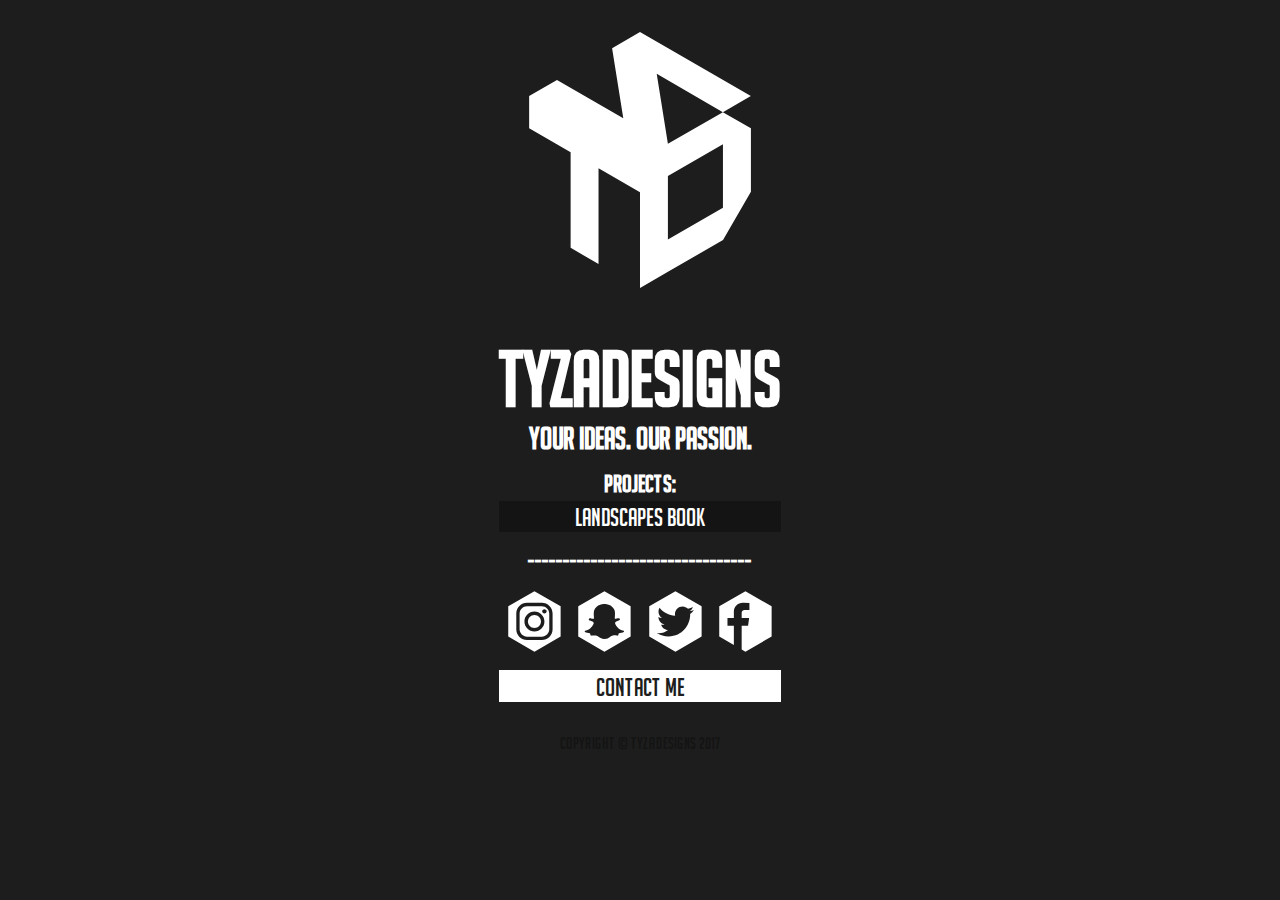
==== index.html @ cb1c9320 "Upload everything" ====
<html>

    <head>

        <title>TyzaDesigns &mdash; Home</title>

        <link href="css/stylesheet.css" rel="stylesheet" type="text/css" />

    </head>

    <body>

        <section id="content">
            
        </section>

        <img id="logo" src="assets/svg/logo.svg" />

        <section id="page-title">

        <h1>TyzaDesigns</h1>

        <h3>Your ideas. Our Passion.</h3>

        <h4>Projects:</h4>

        <a id="link" href="https://edwardspessot.com">Landscapes Book</a>

        <h4>--------------------------------</h4>

        <div id="si">

        <svg version="1.1" xmlns="http://www.w3.org/2000/svg" xmlns:xlink="http://www.w3.org/1999/xlink" x="0px" y="0px"
        viewBox="0 0 512 512" style="enable-background:new 0 0 512 512;" xml:space="preserve">
        <g>
        <path id="in" d="M314.1,136H197.9c-32.5,0-58.9,26.1-58.9,58.2v123.6c0,32.1,26.4,58.2,58.9,58.2h116.2
        c32.5,0,58.9-26.1,58.9-58.2V194.2C373,162.1,346.6,136,314.1,136z M256,334.9c-43.6,0-78.9-35.3-78.9-78.9s35.3-78.9,78.9-78.9
        c43.6,0,78.9,35.3,78.9,78.9C334.9,299.6,299.6,334.9,256,334.9z M334.7,193.6c-9.9,0-17.9-7.7-17.9-17.2s8-17.2,17.9-17.2
        c9.9,0,17.9,7.7,17.9,17.2S344.6,193.6,334.7,193.6z"/>
        <path class="st0" d="M256,204.7c-28.3,0-51.3,23-51.3,51.3c0,28.3,22.9,51.3,51.3,51.3c28.4,0,51.3-23,51.3-51.3
        C307.3,227.7,284.3,204.7,256,204.7z"/>
        <path class="st0" d="M256,17.3L49.3,136.7v238.6L256,494.7l206.7-119.4V136.7L256,17.3z M399.2,317.8c0,47.1-38.2,85.4-85.1,85.4
        H197.9c-46.9,0-85.1-38.3-85.1-85.4V194.2c0-47.1,38.2-85.4,85.1-85.4h116.2c46.9,0,85.1,38.3,85.1,85.4V317.8z"/>
        </g>
        </svg>

        <svg version="1.1" xmlns="http://www.w3.org/2000/svg" xmlns:xlink="http://www.w3.org/1999/xlink" x="0px" y="0px"
        viewBox="0 0 512 512" style="enable-background:new 0 0 512 512;" xml:space="preserve">
        <path id="sc" d="M256,17.3L49.3,136.7v238.6L256,494.7l206.7-119.4V136.7L256,17.3z M410.7,335c-1.9,4.1-10.2,9.9-39.5,14.2
        c-2.4,0.3-3.3,3.3-4.7,9.5c-0.5,2.3-1,4.5-1.8,6.8c-0.6,2-2,3-4.2,3h-0.4c-1.6,0-3.8-0.3-6.6-0.8c-5-0.9-10.5-1.8-17.6-1.8
        c-4.1,0-8.4,0.3-12.7,1c-8.8,1.4-16.3,6.4-24.1,11.6c-10.8,7.9-22.7,15.8-41.1,15.8c-0.8,0-1.6,0-2.4-0.1c-0.5,0-1,0.1-1.6,0.1
        c-18.5,0-30.3-7.9-41.8-15.6c-7.9-5.3-15.4-10.3-24.2-11.7c-4.3-0.7-8.6-1-12.7-1c-7.4,0-13.3,1.1-17.6,1.9
        c-2.6,0.5-4.9,0.9-6.6,0.9c-1.8,0-3.7-0.4-4.6-3.1c-0.7-2.4-1.3-4.6-1.8-6.8c-1.3-5.7-2.2-9.2-4.8-9.5
        c-29.3-4.3-37.7-10.1-39.5-14.2c-0.3-0.6-0.4-1.2-0.5-1.8c-0.1-1.6,1.1-3,2.8-3.2c45-7,65.2-50.5,66-52.4c0-0.1,0-0.1,0.1-0.2
        c2.8-5.3,3.3-9.9,1.6-13.6c-3.1-6.9-13.2-9.9-19.8-11.9c-1.6-0.5-3.2-0.9-4.4-1.4c-13.3-5-14.4-10.1-13.9-12.7
        c0.9-4.4,7.2-7.5,12.2-7.5c1.4,0,2.6,0.2,3.6,0.7c6,2.7,11.4,4,16,4c6.4,0,9.2-2.6,9.6-2.9c-0.2-2.9-0.4-5.9-0.6-9
        c-1.3-20.1-3-45.1,3.7-59.4c20.2-42.8,63-46.1,75.6-46.1c0.3,0,5.5-0.1,5.5-0.1h0.7c12.7,0,55.6,3.3,75.7,46.1
        c6.7,14.3,5.1,39.3,3.7,59.4l-0.1,0.9c-0.2,2.8-0.4,5.5-0.5,8.1c0.3,0.3,2.9,2.7,8.7,2.9c4.4-0.2,9.5-1.5,15.1-4
        c1.6-0.7,3.5-0.9,4.7-0.9c1.9,0,3.8,0.3,5.4,1h0.1c4.5,1.5,7.5,4.5,7.5,7.6c0.1,2.9-2.3,7.4-14,11.7c-1.2,0.4-2.8,0.9-4.4,1.4
        c-6.7,2-16.7,5-19.8,11.9c-1.7,3.8-1.1,8.3,1.6,13.6c0,0.1,0.1,0.1,0.1,0.2c0.8,1.8,21,45.3,66,52.3c1.7,0.3,2.9,1.7,2.8,3.3
        C411.2,333.8,411,334.4,410.7,335z"/>
        </svg>

        <svg version="1.1" xmlns="http://www.w3.org/2000/svg" xmlns:xlink="http://www.w3.org/1999/xlink" x="0px" y="0px"
        viewBox="0 0 512 512" style="enable-background:new 0 0 512 512;" xml:space="preserve">
        </style>
        <path id="tw" d="M256,17.3L49.3,136.7v238.6L256,494.7l206.7-119.4V136.7L256,17.3z M371.9,196.4c0.1,2.5,0.2,5.1,0.2,7.7
        c0,79.2-60.3,170.4-170.4,170.4c-33.8,0-65.3-9.9-91.8-26.9c4.7,0.5,9.5,0.8,14.3,0.8c28.1,0,53.9-9.5,74.4-25.6
        c-26.2-0.5-48.3-17.8-55.9-41.6c3.7,0.7,7.4,1.1,11.3,1.1c5.5,0,10.8-0.7,15.8-2.1c-27.4-5.5-48-29.7-48-58.7c0-0.3,0-0.5,0-0.8
        c8.1,4.5,17.3,7.2,27.1,7.5c-16-10.7-26.6-29-26.6-49.8c0-11,3-21.3,8.1-30.1c29.5,36.3,73.6,60.1,123.4,62.6
        c-1.1-4.3-1.6-8.9-1.6-13.6c0-33.1,26.8-59.9,59.9-59.9c17.2,0,32.8,7.3,43.7,18.9c13.6-2.7,26.4-7.6,38-14.5
        c-4.4,14-13.9,25.7-26.3,33.1c12.1-1.4,23.7-4.6,34.4-9.4C393.9,177.5,383.8,188,371.9,196.4z"/>
        </svg>

        <svg version="1.1" xmlns="http://www.w3.org/2000/svg" xmlns:xlink="http://www.w3.org/1999/xlink" x="0px" y="0px"
         viewBox="0 0 512 512" style="enable-background:new 0 0 512 512;" xml:space="preserve">
        <path id="fb" d="M256,17.3L49.3,136.7v238.6l115.3,66.6V289.2h-50.4v-60h50.4v-49.5c0-39.7,30.3-73.4,75-71.6l47.8,1.9v55.2
        h-38.1c-12.6,0-23,10.4-23,23.1v40.9h58.9l-8.5,60l-50.4,0.1l-0.1,188.2l29.8,17.2l206.7-119.4V136.7L256,17.3z"/>
        </svg>

        </div>

        <a id="Contact" href="contact.html">Contact Me</a>

        <p>Copyright © TyzaDesigns 2017</p>

        </section>

    </body>

</html>
---- css/stylesheet.css ----
/** FONTS
----------------------------------- **/
@font-face {
  font-family: 'BigNoodleTitling';
  src: url("../assets/fonts/font.ttf") format("truetype"); }

/** NATIVE
----------------------------------- **/
body, html {
  margin: 0;
  padding: 0;
  background: #1D1D1D;
  color: #FFFFFF;
  font-family: 'BigNoodleTitling', sans-serif; }

body {
  width: 50%;
  margin: auto;
  display: flex;
  justify-content: center;
  align-items: center;
  flex-direction: column; }

img#logo {
  width: 50%;
  height: auto;
  user-drag: none;
  user-select: none;
  -moz-user-select: none;
  -webkit-user-drag: none;
  -webkit-user-select: none;
  -ms-user-select: none; }
  
  svg {
  -moz-transition: all 150ms ease;
  -ms-transition: all 150ms ease;
  -o-transition: all 150ms ease;
  transition: all 150ms ease;
  width: auto;
  height: 10%;
  margin: 5% 1% 5% 1%;
  fill: #fff;
  user-drag: none;
  user-select: none;
  -moz-user-select: none;
  -webkit-user-drag: none;
  -webkit-user-select: none;
  -ms-user-select: none; }
    svg:hover {
    -moz-transition: all 150ms ease;
    -ms-transition: all 150ms ease;
    -o-transition: all 150ms ease;
    transition: all 150ms ease;
    fill: #1d1d1d;
    background-color: #fff }

h1, h2, h3, h4, h5, h6 {
  margin: 0;
  padding: 0;
  text-align: center;
  color: inherit;
  font-family: 'BigNoodleTitling', sans-serif; }
h3 {
  font-size: 30px; }

h4 {
  font-size: 150%;
  margin-top: 5%;
  cursor: default;
  user-drag: none;
  user-select: none;
  -moz-user-select: none;
  -webkit-user-drag: none;
  -webkit-user-select: none;
  -ms-user-select: none; }

a#link {
  -moz-transition: all 150ms ease;
  -ms-transition: all 150ms ease;
  -o-transition: all 150ms ease;
  transition: all 150ms ease;
  padding-top: 2.5px;
  margin-top: 1%;
  display: flex;
  justify-content: center;
  color: inherit; 
  font-size: 25px;
  text-decoration: none;
  background-color: #141414 }
  a#link:hover {
    cursor: pointer;
    -moz-transition: all 150ms ease;
    -ms-transition: all 150ms ease;
    -o-transition: all 150ms ease;
    transition: all 150ms ease;
    background-color: #fff;
    color: #1d1d1d; }

a#Contact {
  -moz-transition: all 150ms ease;
  -ms-transition: all 150ms ease;
  -o-transition: all 150ms ease;
  transition: all 150ms ease;
  padding-top: 2.5px;
  margin-top: 1%;
  display: flex;
  justify-content: center;
  color: inherit; 
  font-size: 25px;
  text-decoration: none;
  background-color: #fff;
  color: #1d1d1d; }
  a#Contact:hover {
    cursor: pointer;
    -moz-transition: all 150ms ease;
    -ms-transition: all 150ms ease;
    -o-transition: all 150ms ease;
    transition: all 150ms ease;
    background-color: #141414;
    color: #fff; }

  #si {
  display: flex;
  justify-content: center; }

section#page-title {
  margin: 1rem 0rem; }
  section#page-title h1 {
    font-size: 6vw; }
  section#page-title h2 {
    font-size: 4vw; }

  p {
    color: #141414;
    margin-top: 2rem;
    display: flex;
    justify-content: center; }

/** CONTACT PAGE
----------------------------------- **/

img#clogo {
  margin-top: 2rem;
  margin-bottom: 2rem;
  width: 50%;
  height: auto;
  user-drag: none;
  user-select: none;
  -moz-user-select: none;
  -webkit-user-drag: none;
  -webkit-user-select: none;
  -ms-user-select: none; }

  h1#title {
    margin-top: 1rem;
    margin-bottom: 1rem; }

/* Style inputs with type="text", select elements and textareas */
input[type=text], select, textarea {
    width: 100%; /* Full width */
    padding: 12px; /* Some padding */  
    border: 1px solid #ccc; /* Gray border */
    box-sizing: border-box; /* Make sure that padding and width stays in place */
    margin-top: 6px; /* Add a top margin */
    margin-bottom: 16px; /* Bottom margin */
    resize: vertical /* Allow the user to vertically resize the textarea (not horizontally) */
}

/* Style the submit button with a specific background color etc */
input[type=submit] {
    -moz-transition: all 150ms ease;
    -ms-transition: all 150ms ease;
    -o-transition: all 150ms ease;
    transition: all 150ms ease;
    background-color: #2d2d2d;
    color: white;
    padding: 12px 20px;
    border: none;
    cursor: pointer;
}

/* When moving the mouse over the submit button, add a darker green color */
input[type=submit]:hover {
    -moz-transition: all 150ms ease;
    -ms-transition: all 150ms ease;
    -o-transition: all 150ms ease;
    transition: all 150ms ease;
    background-color: #141414;
}

/** MOBILE
----------------------------------- **/
@media screen and (max-width: 800px) {
  h3 {
  font-size: 20px; }
  svg {
  width: auto;
  height: 10%; }
  img#clogo {
    width: 75%;
    height: auto; }
  img#logo {
    width: 75%;
    height: auto; }
  section#page-title {
    margin: 1rem 0rem; }
    section#page-title h1 {
      font-size: 12vw; }
    section#page-title h2 {
      font-size: 6vw; } }
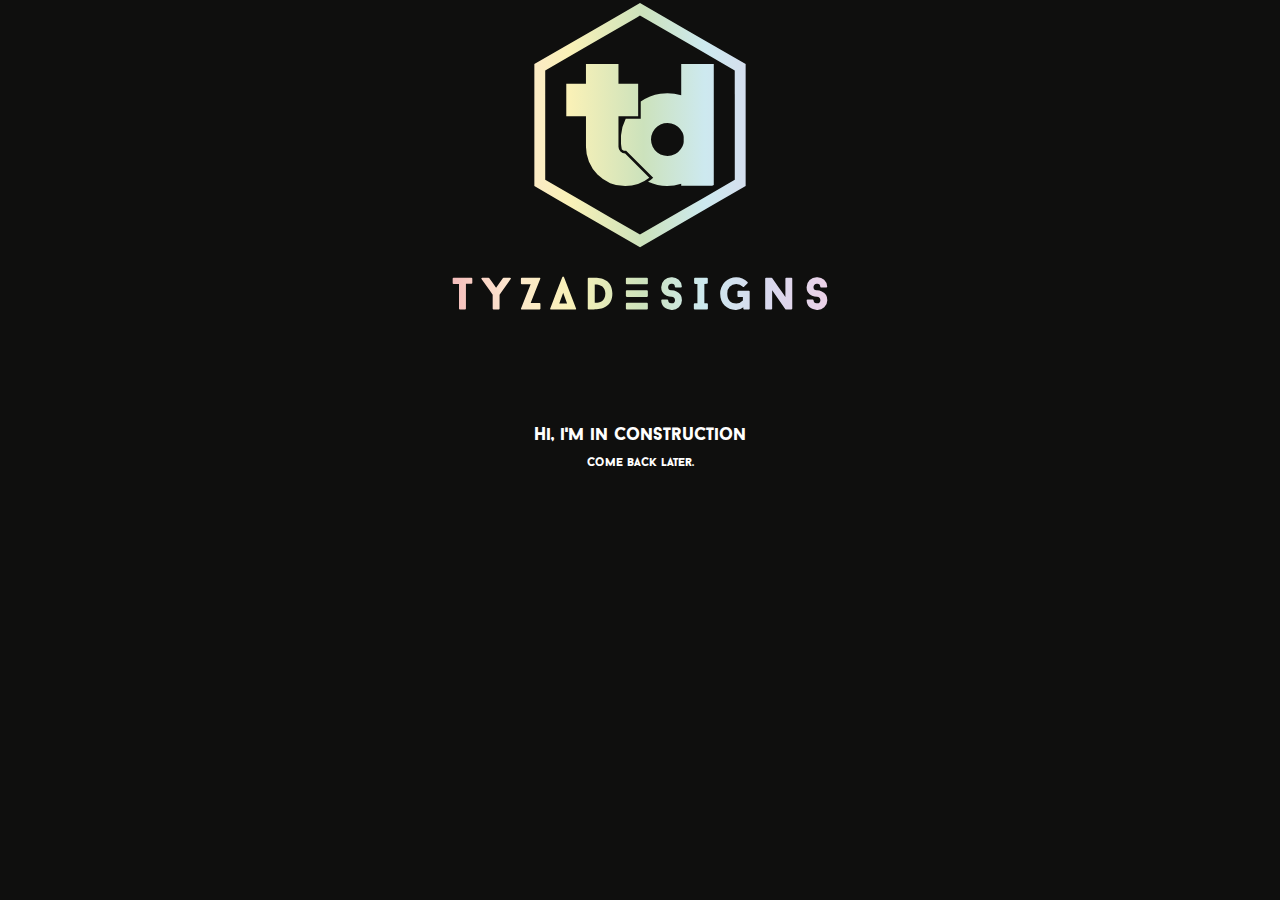
==== commit 50f1b242: "Update" ====
--- a/index.html
+++ b/index.html
@@ -11,79 +11,12 @@
     <body>
 
         <section id="content">
-            
-        </section>
 
         <img id="logo" src="assets/svg/logo.svg" />
 
-        <section id="page-title">
-
-        <h1>TyzaDesigns</h1>
-
-        <h3>Your ideas. Our Passion.</h3>
-
-        <h4>Projects:</h4>
-
-        <a id="link" href="https://edwardspessot.com">Landscapes Book</a>
-
-        <h4>--------------------------------</h4>
-
-        <div id="si">
-
-        <svg version="1.1" xmlns="http://www.w3.org/2000/svg" xmlns:xlink="http://www.w3.org/1999/xlink" x="0px" y="0px"
-        viewBox="0 0 512 512" style="enable-background:new 0 0 512 512;" xml:space="preserve">
-        <g>
-        <path id="in" d="M314.1,136H197.9c-32.5,0-58.9,26.1-58.9,58.2v123.6c0,32.1,26.4,58.2,58.9,58.2h116.2
-        c32.5,0,58.9-26.1,58.9-58.2V194.2C373,162.1,346.6,136,314.1,136z M256,334.9c-43.6,0-78.9-35.3-78.9-78.9s35.3-78.9,78.9-78.9
-        c43.6,0,78.9,35.3,78.9,78.9C334.9,299.6,299.6,334.9,256,334.9z M334.7,193.6c-9.9,0-17.9-7.7-17.9-17.2s8-17.2,17.9-17.2
-        c9.9,0,17.9,7.7,17.9,17.2S344.6,193.6,334.7,193.6z"/>
-        <path class="st0" d="M256,204.7c-28.3,0-51.3,23-51.3,51.3c0,28.3,22.9,51.3,51.3,51.3c28.4,0,51.3-23,51.3-51.3
-        C307.3,227.7,284.3,204.7,256,204.7z"/>
-        <path class="st0" d="M256,17.3L49.3,136.7v238.6L256,494.7l206.7-119.4V136.7L256,17.3z M399.2,317.8c0,47.1-38.2,85.4-85.1,85.4
-        H197.9c-46.9,0-85.1-38.3-85.1-85.4V194.2c0-47.1,38.2-85.4,85.1-85.4h116.2c46.9,0,85.1,38.3,85.1,85.4V317.8z"/>
-        </g>
-        </svg>
-
-        <svg version="1.1" xmlns="http://www.w3.org/2000/svg" xmlns:xlink="http://www.w3.org/1999/xlink" x="0px" y="0px"
-        viewBox="0 0 512 512" style="enable-background:new 0 0 512 512;" xml:space="preserve">
-        <path id="sc" d="M256,17.3L49.3,136.7v238.6L256,494.7l206.7-119.4V136.7L256,17.3z M410.7,335c-1.9,4.1-10.2,9.9-39.5,14.2
-        c-2.4,0.3-3.3,3.3-4.7,9.5c-0.5,2.3-1,4.5-1.8,6.8c-0.6,2-2,3-4.2,3h-0.4c-1.6,0-3.8-0.3-6.6-0.8c-5-0.9-10.5-1.8-17.6-1.8
-        c-4.1,0-8.4,0.3-12.7,1c-8.8,1.4-16.3,6.4-24.1,11.6c-10.8,7.9-22.7,15.8-41.1,15.8c-0.8,0-1.6,0-2.4-0.1c-0.5,0-1,0.1-1.6,0.1
-        c-18.5,0-30.3-7.9-41.8-15.6c-7.9-5.3-15.4-10.3-24.2-11.7c-4.3-0.7-8.6-1-12.7-1c-7.4,0-13.3,1.1-17.6,1.9
-        c-2.6,0.5-4.9,0.9-6.6,0.9c-1.8,0-3.7-0.4-4.6-3.1c-0.7-2.4-1.3-4.6-1.8-6.8c-1.3-5.7-2.2-9.2-4.8-9.5
-        c-29.3-4.3-37.7-10.1-39.5-14.2c-0.3-0.6-0.4-1.2-0.5-1.8c-0.1-1.6,1.1-3,2.8-3.2c45-7,65.2-50.5,66-52.4c0-0.1,0-0.1,0.1-0.2
-        c2.8-5.3,3.3-9.9,1.6-13.6c-3.1-6.9-13.2-9.9-19.8-11.9c-1.6-0.5-3.2-0.9-4.4-1.4c-13.3-5-14.4-10.1-13.9-12.7
-        c0.9-4.4,7.2-7.5,12.2-7.5c1.4,0,2.6,0.2,3.6,0.7c6,2.7,11.4,4,16,4c6.4,0,9.2-2.6,9.6-2.9c-0.2-2.9-0.4-5.9-0.6-9
-        c-1.3-20.1-3-45.1,3.7-59.4c20.2-42.8,63-46.1,75.6-46.1c0.3,0,5.5-0.1,5.5-0.1h0.7c12.7,0,55.6,3.3,75.7,46.1
-        c6.7,14.3,5.1,39.3,3.7,59.4l-0.1,0.9c-0.2,2.8-0.4,5.5-0.5,8.1c0.3,0.3,2.9,2.7,8.7,2.9c4.4-0.2,9.5-1.5,15.1-4
-        c1.6-0.7,3.5-0.9,4.7-0.9c1.9,0,3.8,0.3,5.4,1h0.1c4.5,1.5,7.5,4.5,7.5,7.6c0.1,2.9-2.3,7.4-14,11.7c-1.2,0.4-2.8,0.9-4.4,1.4
-        c-6.7,2-16.7,5-19.8,11.9c-1.7,3.8-1.1,8.3,1.6,13.6c0,0.1,0.1,0.1,0.1,0.2c0.8,1.8,21,45.3,66,52.3c1.7,0.3,2.9,1.7,2.8,3.3
-        C411.2,333.8,411,334.4,410.7,335z"/>
-        </svg>
-
-        <svg version="1.1" xmlns="http://www.w3.org/2000/svg" xmlns:xlink="http://www.w3.org/1999/xlink" x="0px" y="0px"
-        viewBox="0 0 512 512" style="enable-background:new 0 0 512 512;" xml:space="preserve">
-        </style>
-        <path id="tw" d="M256,17.3L49.3,136.7v238.6L256,494.7l206.7-119.4V136.7L256,17.3z M371.9,196.4c0.1,2.5,0.2,5.1,0.2,7.7
-        c0,79.2-60.3,170.4-170.4,170.4c-33.8,0-65.3-9.9-91.8-26.9c4.7,0.5,9.5,0.8,14.3,0.8c28.1,0,53.9-9.5,74.4-25.6
-        c-26.2-0.5-48.3-17.8-55.9-41.6c3.7,0.7,7.4,1.1,11.3,1.1c5.5,0,10.8-0.7,15.8-2.1c-27.4-5.5-48-29.7-48-58.7c0-0.3,0-0.5,0-0.8
-        c8.1,4.5,17.3,7.2,27.1,7.5c-16-10.7-26.6-29-26.6-49.8c0-11,3-21.3,8.1-30.1c29.5,36.3,73.6,60.1,123.4,62.6
-        c-1.1-4.3-1.6-8.9-1.6-13.6c0-33.1,26.8-59.9,59.9-59.9c17.2,0,32.8,7.3,43.7,18.9c13.6-2.7,26.4-7.6,38-14.5
-        c-4.4,14-13.9,25.7-26.3,33.1c12.1-1.4,23.7-4.6,34.4-9.4C393.9,177.5,383.8,188,371.9,196.4z"/>
-        </svg>
-
-        <svg version="1.1" xmlns="http://www.w3.org/2000/svg" xmlns:xlink="http://www.w3.org/1999/xlink" x="0px" y="0px"
-         viewBox="0 0 512 512" style="enable-background:new 0 0 512 512;" xml:space="preserve">
-        <path id="fb" d="M256,17.3L49.3,136.7v238.6l115.3,66.6V289.2h-50.4v-60h50.4v-49.5c0-39.7,30.3-73.4,75-71.6l47.8,1.9v55.2
-        h-38.1c-12.6,0-23,10.4-23,23.1v40.9h58.9l-8.5,60l-50.4,0.1l-0.1,188.2l29.8,17.2l206.7-119.4V136.7L256,17.3z"/>
-        </svg>
-
-        </div>
-
-        <a id="Contact" href="contact.html">Contact Me</a>
-
-        <p>Copyright © TyzaDesigns 2017</p>
-
+        <h1>Hi, i'm in construction</h1>
+        <h2>Come back later.</h2>
+        
         </section>
 
     </body>
--- a/css/stylesheet.css
+++ b/css/stylesheet.css
@@ -1,7 +1,7 @@
 /** FONTS
 ----------------------------------- **/
 @font-face {
-  font-family: 'BigNoodleTitling';
+  font-family: 'Baron';
   src: url("../assets/fonts/font.ttf") format("truetype"); }
 
 /** NATIVE
@@ -9,9 +9,9 @@
 body, html {
   margin: 0;
   padding: 0;
-  background: #1D1D1D;
+  background: #0F0F0E;
   color: #FFFFFF;
-  font-family: 'BigNoodleTitling', sans-serif; }
+  font-family: 'Baron', sans-serif; }
 
 body {
   width: 50%;
@@ -22,127 +22,8 @@
   flex-direction: column; }
 
 img#logo {
-  width: 50%;
-  height: auto;
-  user-drag: none;
-  user-select: none;
-  -moz-user-select: none;
-  -webkit-user-drag: none;
-  -webkit-user-select: none;
-  -ms-user-select: none; }
-  
-  svg {
-  -moz-transition: all 150ms ease;
-  -ms-transition: all 150ms ease;
-  -o-transition: all 150ms ease;
-  transition: all 150ms ease;
-  width: auto;
-  height: 10%;
-  margin: 5% 1% 5% 1%;
-  fill: #fff;
-  user-drag: none;
-  user-select: none;
-  -moz-user-select: none;
-  -webkit-user-drag: none;
-  -webkit-user-select: none;
-  -ms-user-select: none; }
-    svg:hover {
-    -moz-transition: all 150ms ease;
-    -ms-transition: all 150ms ease;
-    -o-transition: all 150ms ease;
-    transition: all 150ms ease;
-    fill: #1d1d1d;
-    background-color: #fff }
-
-h1, h2, h3, h4, h5, h6 {
-  margin: 0;
-  padding: 0;
-  text-align: center;
-  color: inherit;
-  font-family: 'BigNoodleTitling', sans-serif; }
-h3 {
-  font-size: 30px; }
-
-h4 {
-  font-size: 150%;
-  margin-top: 5%;
-  cursor: default;
-  user-drag: none;
-  user-select: none;
-  -moz-user-select: none;
-  -webkit-user-drag: none;
-  -webkit-user-select: none;
-  -ms-user-select: none; }
-
-a#link {
-  -moz-transition: all 150ms ease;
-  -ms-transition: all 150ms ease;
-  -o-transition: all 150ms ease;
-  transition: all 150ms ease;
-  padding-top: 2.5px;
-  margin-top: 1%;
-  display: flex;
-  justify-content: center;
-  color: inherit; 
-  font-size: 25px;
-  text-decoration: none;
-  background-color: #141414 }
-  a#link:hover {
-    cursor: pointer;
-    -moz-transition: all 150ms ease;
-    -ms-transition: all 150ms ease;
-    -o-transition: all 150ms ease;
-    transition: all 150ms ease;
-    background-color: #fff;
-    color: #1d1d1d; }
-
-a#Contact {
-  -moz-transition: all 150ms ease;
-  -ms-transition: all 150ms ease;
-  -o-transition: all 150ms ease;
-  transition: all 150ms ease;
-  padding-top: 2.5px;
-  margin-top: 1%;
-  display: flex;
-  justify-content: center;
-  color: inherit; 
-  font-size: 25px;
-  text-decoration: none;
-  background-color: #fff;
-  color: #1d1d1d; }
-  a#Contact:hover {
-    cursor: pointer;
-    -moz-transition: all 150ms ease;
-    -ms-transition: all 150ms ease;
-    -o-transition: all 150ms ease;
-    transition: all 150ms ease;
-    background-color: #141414;
-    color: #fff; }
-
-  #si {
-  display: flex;
-  justify-content: center; }
-
-section#page-title {
-  margin: 1rem 0rem; }
-  section#page-title h1 {
-    font-size: 6vw; }
-  section#page-title h2 {
-    font-size: 4vw; }
-
-  p {
-    color: #141414;
-    margin-top: 2rem;
-    display: flex;
-    justify-content: center; }
-
-/** CONTACT PAGE
------------------------------------ **/
-
-img#clogo {
-  margin-top: 2rem;
-  margin-bottom: 2rem;
-  width: 50%;
+  margin-bottom: 20%;
+  width: 512px;
   height: auto;
   user-drag: none;
   user-select: none;
@@ -151,60 +32,12 @@
   -webkit-user-select: none;
   -ms-user-select: none; }
 
-  h1#title {
-    margin-top: 1rem;
-    margin-bottom: 1rem; }
+  h1 {
+    font-size: 18px;
+    text-align: center;
+  }
 
-/* Style inputs with type="text", select elements and textareas */
-input[type=text], select, textarea {
-    width: 100%; /* Full width */
-    padding: 12px; /* Some padding */  
-    border: 1px solid #ccc; /* Gray border */
-    box-sizing: border-box; /* Make sure that padding and width stays in place */
-    margin-top: 6px; /* Add a top margin */
-    margin-bottom: 16px; /* Bottom margin */
-    resize: vertical /* Allow the user to vertically resize the textarea (not horizontally) */
-}
-
-/* Style the submit button with a specific background color etc */
-input[type=submit] {
-    -moz-transition: all 150ms ease;
-    -ms-transition: all 150ms ease;
-    -o-transition: all 150ms ease;
-    transition: all 150ms ease;
-    background-color: #2d2d2d;
-    color: white;
-    padding: 12px 20px;
-    border: none;
-    cursor: pointer;
-}
-
-/* When moving the mouse over the submit button, add a darker green color */
-input[type=submit]:hover {
-    -moz-transition: all 150ms ease;
-    -ms-transition: all 150ms ease;
-    -o-transition: all 150ms ease;
-    transition: all 150ms ease;
-    background-color: #141414;
-}
-
-/** MOBILE
------------------------------------ **/
-@media screen and (max-width: 800px) {
-  h3 {
-  font-size: 20px; }
-  svg {
-  width: auto;
-  height: 10%; }
-  img#clogo {
-    width: 75%;
-    height: auto; }
-  img#logo {
-    width: 75%;
-    height: auto; }
-  section#page-title {
-    margin: 1rem 0rem; }
-    section#page-title h1 {
-      font-size: 12vw; }
-    section#page-title h2 {
-      font-size: 6vw; } }
+  h2 {
+    font-size: 12px;
+    text-align: center;
+  }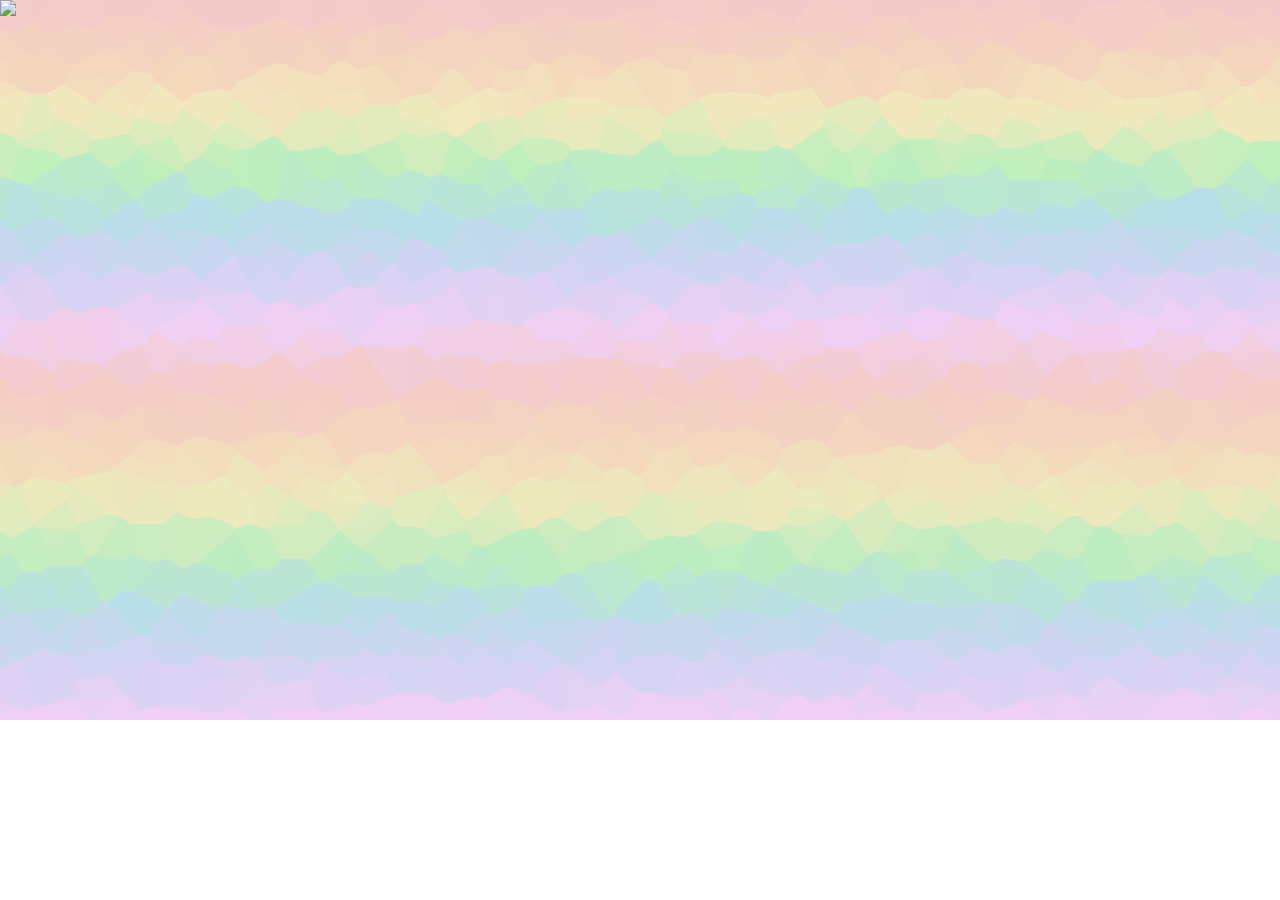
==== commit 289b162f: "Redesign" ====
--- a/index.html
+++ b/index.html
@@ -1,24 +1,14 @@
 <html>
-
     <head>
-
         <title>TyzaDesigns &mdash; Home</title>
-
         <link href="css/stylesheet.css" rel="stylesheet" type="text/css" />
-
     </head>
-
     <body>
-
         <section id="content">
-
-        <img id="logo" src="assets/svg/logo.svg" />
-
-        <h1>Hi, i'm in construction</h1>
-        <h2>Come back later.</h2>
-        
+            <img id="background" src="assets/svg/bg.svg" />
+            <img id="backgroundm" src="assets/svg/bgm.svg" />
+            <img id="website" src="assets/svg/ws.svg" />
+            <img id="websitem" src="assets/svg/wsm.svg" />
         </section>
-
     </body>
-
 </html>--- a/css/stylesheet.css
+++ b/css/stylesheet.css
@@ -1,43 +1,29 @@
-/** FONTS
------------------------------------ **/
-@font-face {
-  font-family: 'Baron';
-  src: url("../assets/fonts/font.ttf") format("truetype"); }
+/** NATIVE **/
 
-/** NATIVE
------------------------------------ **/
 body, html {
   margin: 0;
   padding: 0;
-  background: #0F0F0E;
-  color: #FFFFFF;
-  font-family: 'Baron', sans-serif; }
+  background: #ffffff; }
 
-body {
-  width: 50%;
-  margin: auto;
-  display: flex;
-  justify-content: center;
-  align-items: center;
-  flex-direction: column; }
+img#background {
+  position: fixed; }
+img#backgroundm {
+  display: none; }
+img#website {
+  position: absolute; }
+img#websitem {
+  display: none; }
 
-img#logo {
-  margin-bottom: 20%;
-  width: 512px;
-  height: auto;
-  user-drag: none;
-  user-select: none;
-  -moz-user-select: none;
-  -webkit-user-drag: none;
-  -webkit-user-select: none;
-  -ms-user-select: none; }
+/** MOBILE **/
 
-  h1 {
-    font-size: 18px;
-    text-align: center;
-  }
-
-  h2 {
-    font-size: 12px;
-    text-align: center;
-  }+@media screen and (max-width: 980px) {
+  img#background {
+    display: none; }
+  img#backgroundm {
+    position: fixed;
+    display: block; } 
+  img#website {
+    display: none; } 
+  img#websitem {
+    position: absolute;
+    display: block; } }